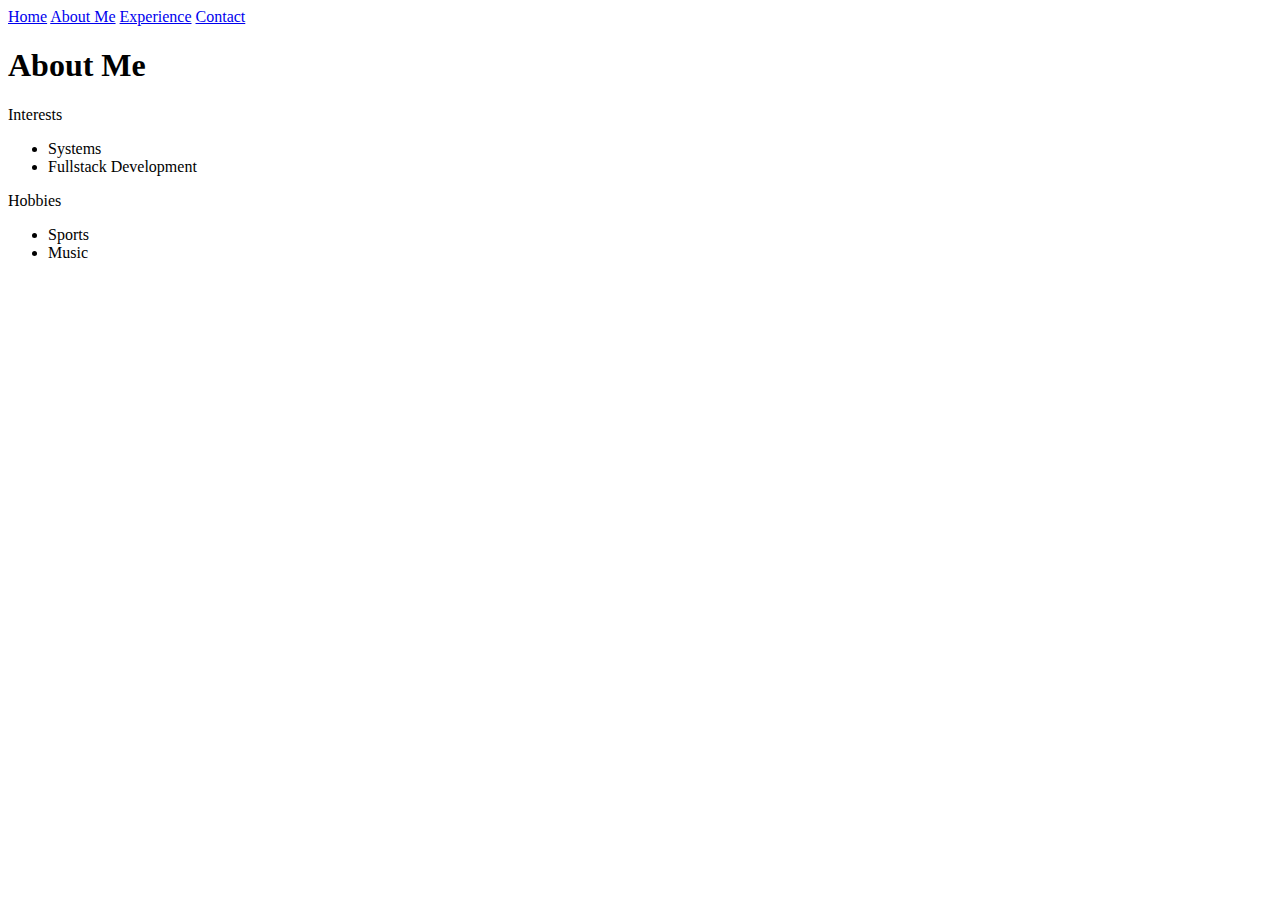
==== about.html @ aeed0aed "html code" ====
<!DOCTYPE html>
<!-- Create your homepage structure here! -->
<html lang="en">
  <head>
    <meta charset="utf-8" />
    <meta name="viewport" content="width=device-width" />
    <title>Personal Website Workshop</title>
    <link href="index.css" rel="stylesheet" type="text/css" />
  </head>
  <body>
    <div>
      <a href="index.html" class="disabled">Home</a>
      <a href="#" class="disabled">About Me</a>
      <a href="experience.html" class="disabled">Experience</a>
      <a href="contact.html" class="disabled">Contact</a>
    </div>

    <div>
      <h1>About Me</h1>
      <div>
        <p>Interests</p>
        <ul>
          <li>Systems</li>
          <li>Fullstack Development</li>
        </ul>
      </div>
      <div>
        <p>Hobbies</p>
        <ul>
          <li>Sports</li>
          <li>Music</li>
        </ul>
      </div>
    </div>
  </body>
</html>
---- index.css ----
/* Insert your homepage styling here! */
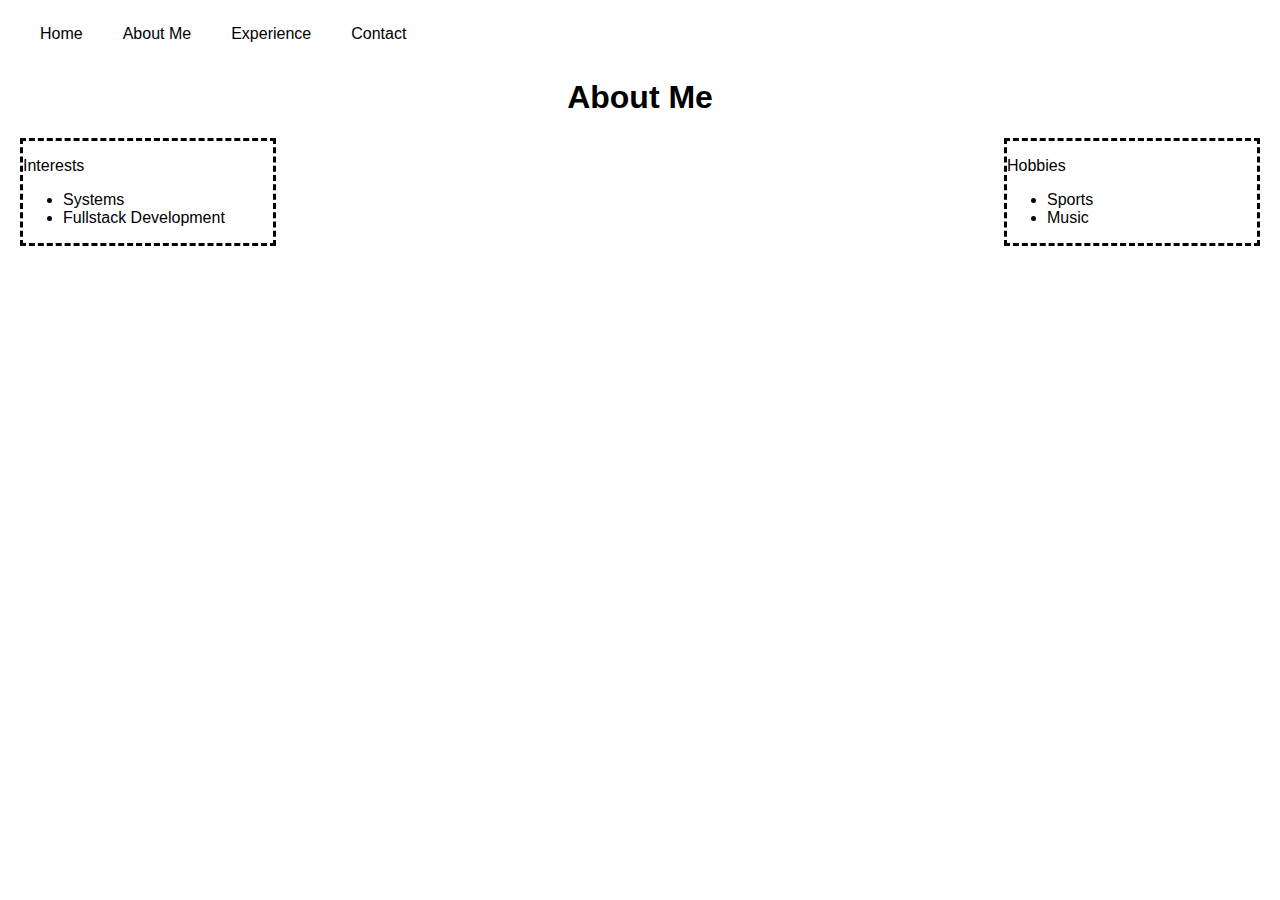
==== commit b406b149: "added css" ====
--- a/about.html
+++ b/about.html
@@ -8,7 +8,7 @@
     <link href="index.css" rel="stylesheet" type="text/css" />
   </head>
   <body>
-    <div>
+    <div class="navbar">
       <a href="index.html" class="disabled">Home</a>
       <a href="#" class="disabled">About Me</a>
       <a href="experience.html" class="disabled">Experience</a>
@@ -16,15 +16,15 @@
     </div>
 
     <div>
-      <h1>About Me</h1>
-      <div>
+      <h1 class="header">About Me</h1>
+      <div class="left-box">
         <p>Interests</p>
         <ul>
           <li>Systems</li>
           <li>Fullstack Development</li>
         </ul>
       </div>
-      <div>
+      <div class="right-box">
         <p>Hobbies</p>
         <ul>
           <li>Sports</li>
--- a/index.css
+++ b/index.css
@@ -1 +1,73 @@
 /* Insert your homepage styling here! */
+
+body {
+  font-family: Arial, Helvetica, sans-serif;
+  margin: 10px 20px;
+}
+
+.navbar {
+  overflow: hidden;
+}
+
+.navbar a {
+  float: left;
+  color: black;
+  text-align: center;
+  padding: 15px 20px;
+  text-decoration: none;
+}
+
+.navbar a:hover {
+  background-color: #dddddd;
+}
+
+.header {
+  text-align: center;
+}
+
+.description {
+  margin: 20px 40px;
+}
+
+.profile-img {
+  width: 250px;
+  height: 250px;
+  border-radius: 50%;
+}
+
+.left-box {
+  width: 250px;
+  float: left;
+  border-style: dashed;
+}
+
+.right-box {
+  width: 250px;
+  float: right;
+  border-style: dashed;
+}
+
+.accordian {
+  background-color: #eee;
+  color: #444;
+  cursor: pointer;
+  padding: 18px;
+  width: 100%;
+  border: none;
+  text-align: left;
+  outline: none;
+  font-size: 15px;
+  transition: 0.4s;
+}
+
+.active,
+.accordian:hover {
+  background: #ccc;
+}
+
+.panel {
+  padding: 0 18px;
+  display: none;
+  background-color: white;
+  overflow: hidden;
+}
